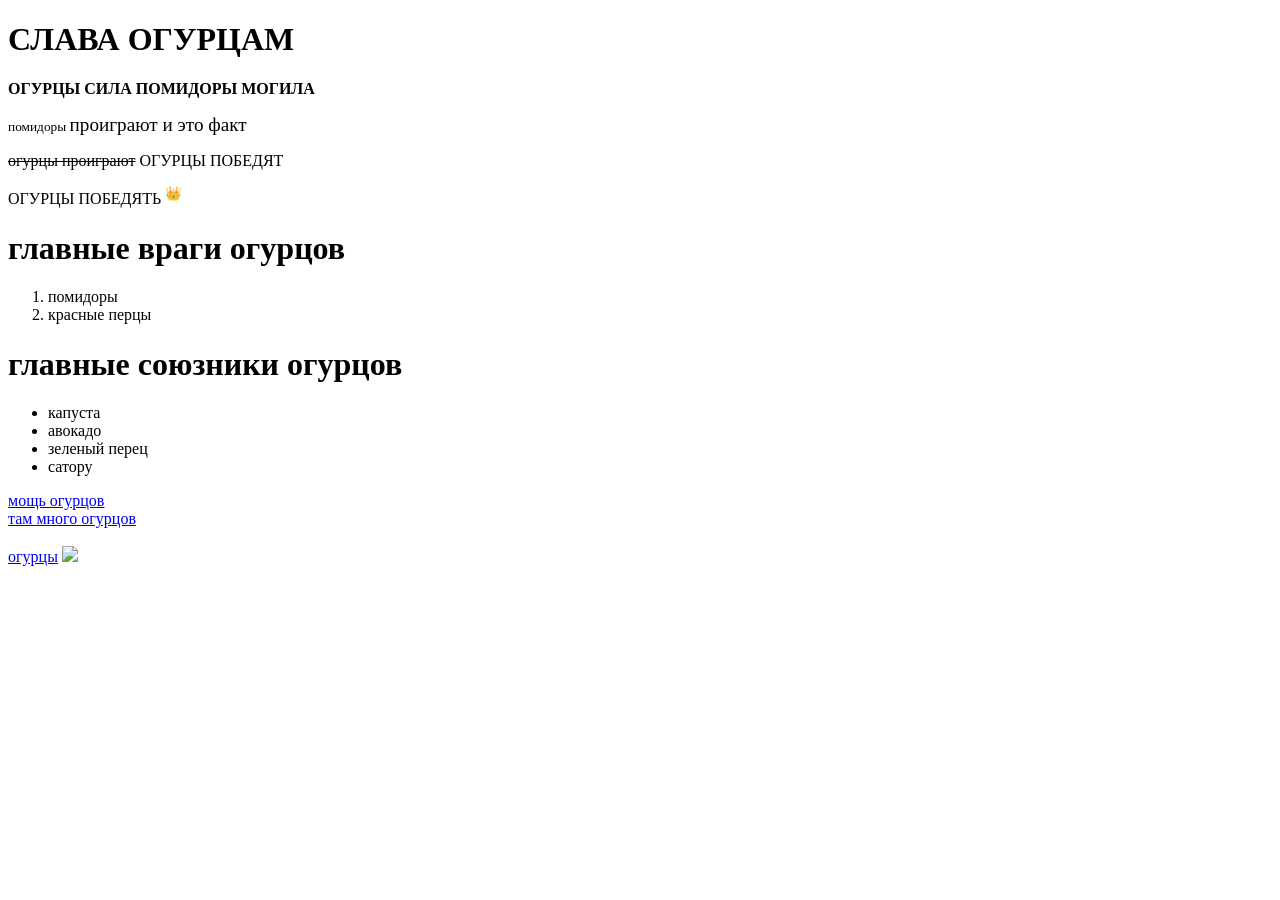
==== index.html @ d54fd6f9 "Add files via upload" ====
<!DOCTYPE html> 
<html lang="ru">
<head>
    <meta charset="UTF-8">
    <meta name="огурцы" content="СЛАВА ОГУРЦАМ">
    <meta name="viewport" content="width=device-width, initial-scale=1.0">
    <title>Армия Огурцов | Официальный штаб</title>
</head>
<body> 
  <!--сила огурцов ниже-->
   <h1>СЛАВА ОГУРЦАМ</h1>
   <p title="МЫ МОЩНЫЕ ОГУРЦЫ ПОМИДОРЫ ВСЕ СЛАБЫ"><b>ОГУРЦЫ СИЛА ПОМИДОРЫ МОГИЛА</b></p>
   <p><small>помидоры </small><big>проиграют и это факт</big></p>
   <p><strike>огурцы проиграют</strike> ОГУРЦЫ ПОБЕДЯТ</p>
   ОГУРЦЫ ПОБЕДЯТЬ <sup>👑</sup>
   <h1>главные враги огурцов</h1>
   <ol>
    <li>помидоры</li>
    <li>красные перцы</li>

</ol>
<h1>главные союзники огурцов</h1>
<ul>
    <li>капуста</li>
    <li>авокадо</li>
    <li>зеленый перец</li>
    <li>сатору</li>
</ul>
<a href="https://www.youtube.com/@pasha7_gd">мощь огурцов</a><br>
<a href="index2.html">там много огурцов</a><br>
<a name="огурцы_мощь"></a><br>
<a href="#огурцы_мощь">огурцы</a>
<img src="https
</body>://main-cdn.sbermegamarket.ru/big1/hlr-system/-18/011/730/468/121/546/100032549107b0.jpg" width="300" >
</html>
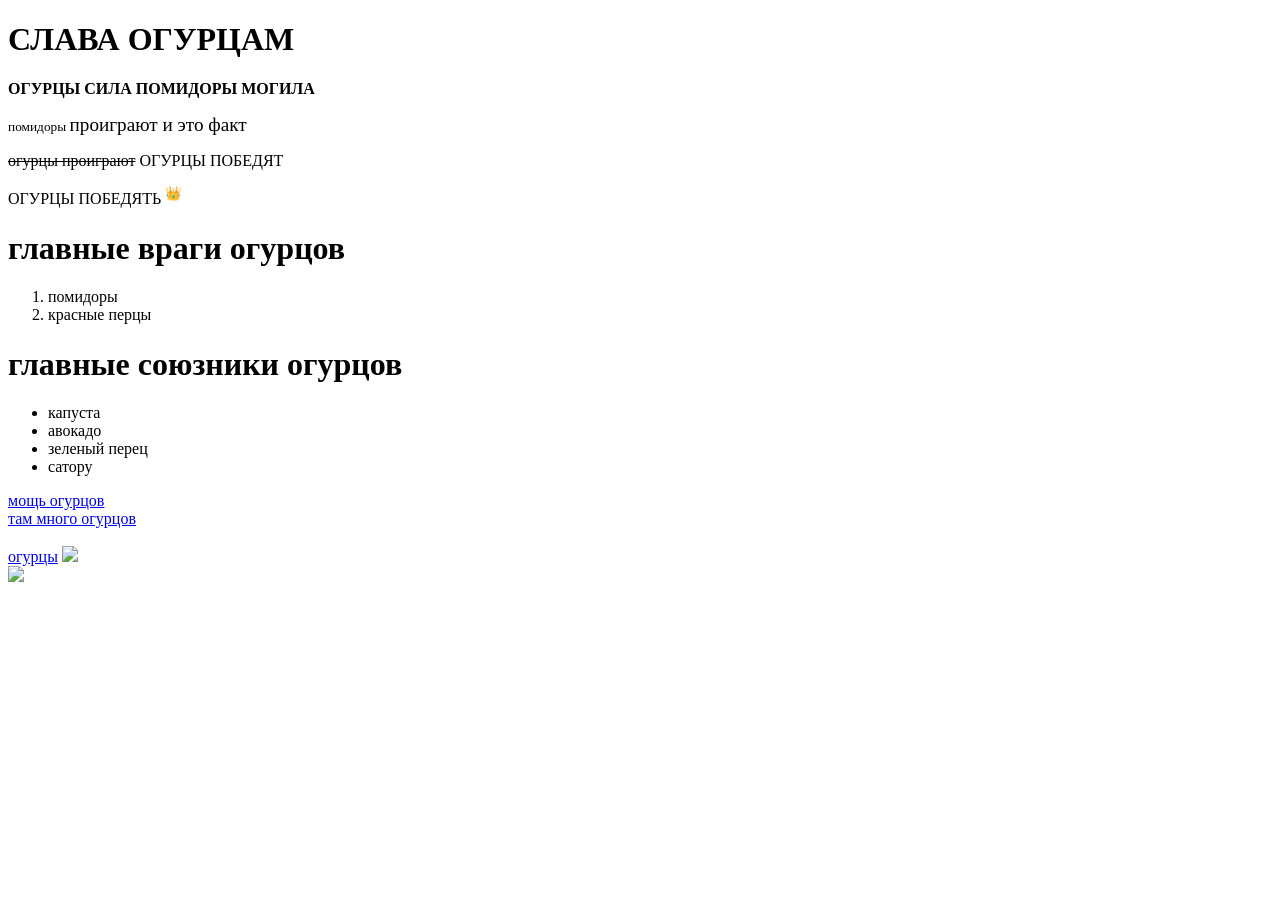
==== commit 679a7b0c: "Add files via upload" ====
--- a/index.html
+++ b/index.html
@@ -30,6 +30,7 @@
 <a href="index2.html">там много огурцов</a><br>
 <a name="огурцы_мощь"></a><br>
 <a href="#огурцы_мощь">огурцы</a>
-<img src="https
-</body>://main-cdn.sbermegamarket.ru/big1/hlr-system/-18/011/730/468/121/546/100032549107b0.jpg" width="300" >
+<img src="https://main-cdn.sbermegamarket.ru/big1/hlr-system/-18/011/730/468/121/546/100032549107b0.jpg" width="300" ><br>
+<img src="https://media.istockphoto.com/id/135413543/ru/фото/томатный-smashed.jpg?s=170667a&w=0&k=20&c=xC1U_8gCQT84urY9Es4fQTSF42gJ20LcHAwiMp9EAAo=">
+</body>
 </html>
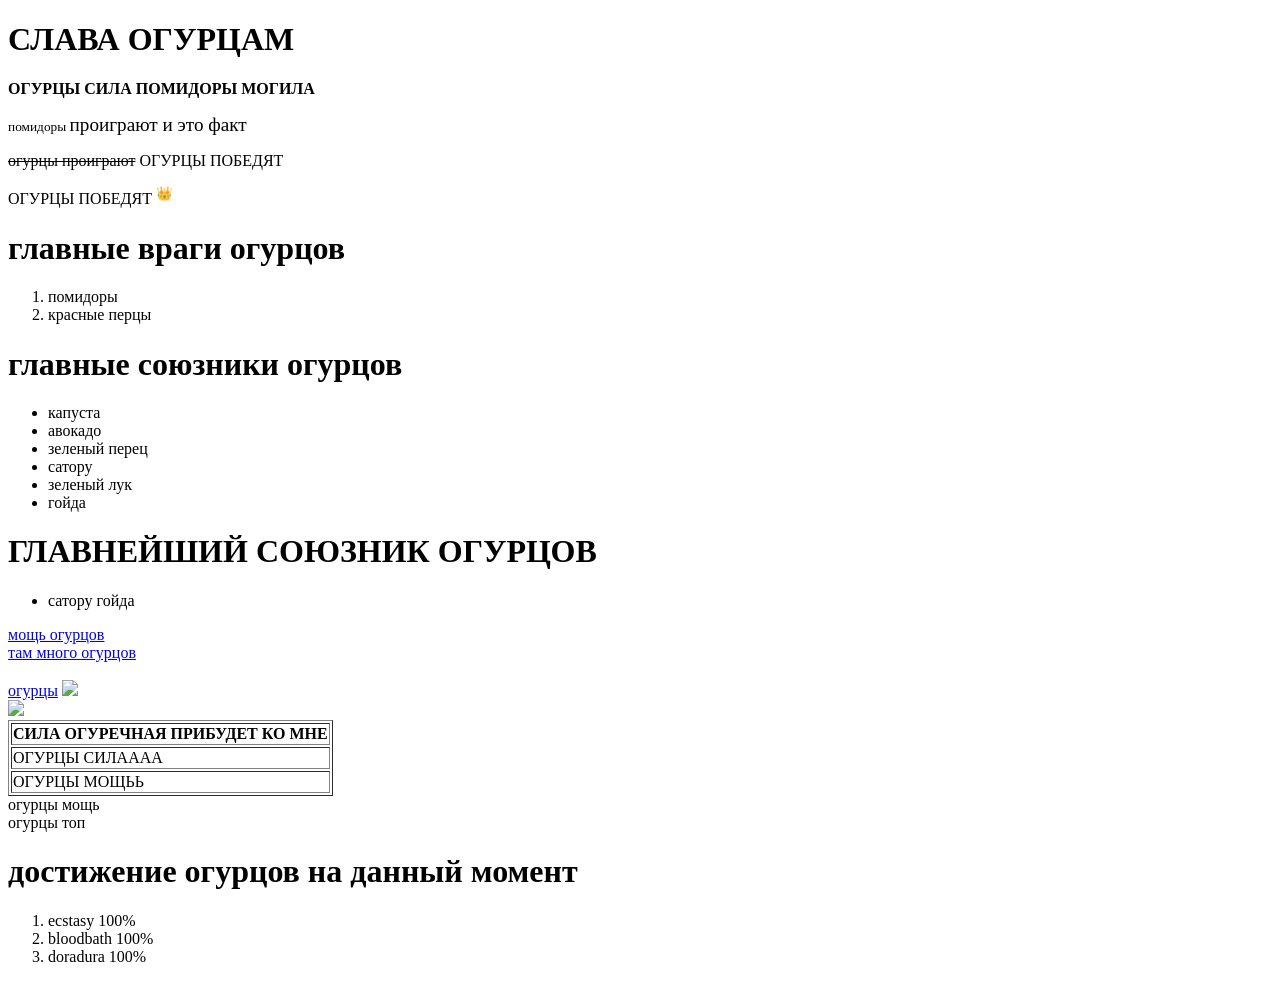
==== commit e4d9d3c6: "Add files via upload" ====
--- a/index.html
+++ b/index.html
@@ -5,6 +5,7 @@
     <meta name="огурцы" content="СЛАВА ОГУРЦАМ">
     <meta name="viewport" content="width=device-width, initial-scale=1.0">
     <title>Армия Огурцов | Официальный штаб</title>
+    <link rel="stylesheet" href="огурцы мощь/main.css">
 </head>
 <body> 
   <!--сила огурцов ниже-->
@@ -12,7 +13,7 @@
    <p title="МЫ МОЩНЫЕ ОГУРЦЫ ПОМИДОРЫ ВСЕ СЛАБЫ"><b>ОГУРЦЫ СИЛА ПОМИДОРЫ МОГИЛА</b></p>
    <p><small>помидоры </small><big>проиграют и это факт</big></p>
    <p><strike>огурцы проиграют</strike> ОГУРЦЫ ПОБЕДЯТ</p>
-   ОГУРЦЫ ПОБЕДЯТЬ <sup>👑</sup>
+   ОГУРЦЫ ПОБЕДЯТ <sup>👑</sup>
    <h1>главные враги огурцов</h1>
    <ol>
     <li>помидоры</li>
@@ -25,12 +26,46 @@
     <li>авокадо</li>
     <li>зеленый перец</li>
     <li>сатору</li>
+    <li>зеленый лук</li>
+    <li>гойда</li>
 </ul>
+<h1>ГЛАВНЕЙШИЙ СОЮЗНИК ОГУРЦОВ</h1>
+<ul> <li>сатору гойда</li></ul>
 <a href="https://www.youtube.com/@pasha7_gd">мощь огурцов</a><br>
 <a href="index2.html">там много огурцов</a><br>
 <a name="огурцы_мощь"></a><br>
 <a href="#огурцы_мощь">огурцы</a>
 <img src="https://main-cdn.sbermegamarket.ru/big1/hlr-system/-18/011/730/468/121/546/100032549107b0.jpg" width="300" ><br>
 <img src="https://media.istockphoto.com/id/135413543/ru/фото/томатный-smashed.jpg?s=170667a&w=0&k=20&c=xC1U_8gCQT84urY9Es4fQTSF42gJ20LcHAwiMp9EAAo=">
+
+<table border="1">
+    <thead>
+        <tr>
+            <th>СИЛА ОГУРЕЧНАЯ ПРИБУДЕТ КО МНЕ</th>
+        </tr>
+    </thead>
+    <tbody>
+        <tr>
+            <td>ОГУРЦЫ СИЛАААА</td>
+        </tr>
+    </tbody>
+    <tfoot>
+        <tr>
+            <td>ОГУРЦЫ МОЩЬЬ</td>
+        </tr>
+    </tfoot>
+</table>
+<script src="">
+    
+
+</script>
+<div>огурцы мощь</div>
+<span>огурцы топ</span>
+<h1>достижение огурцов на данный момент</h1>
+<ol>
+    <li>ecstasy 100%</li>
+    <li>bloodbath 100%</li>
+    <li>doradura 100%</li>
+</ol>
 </body>
-</html>+</html>
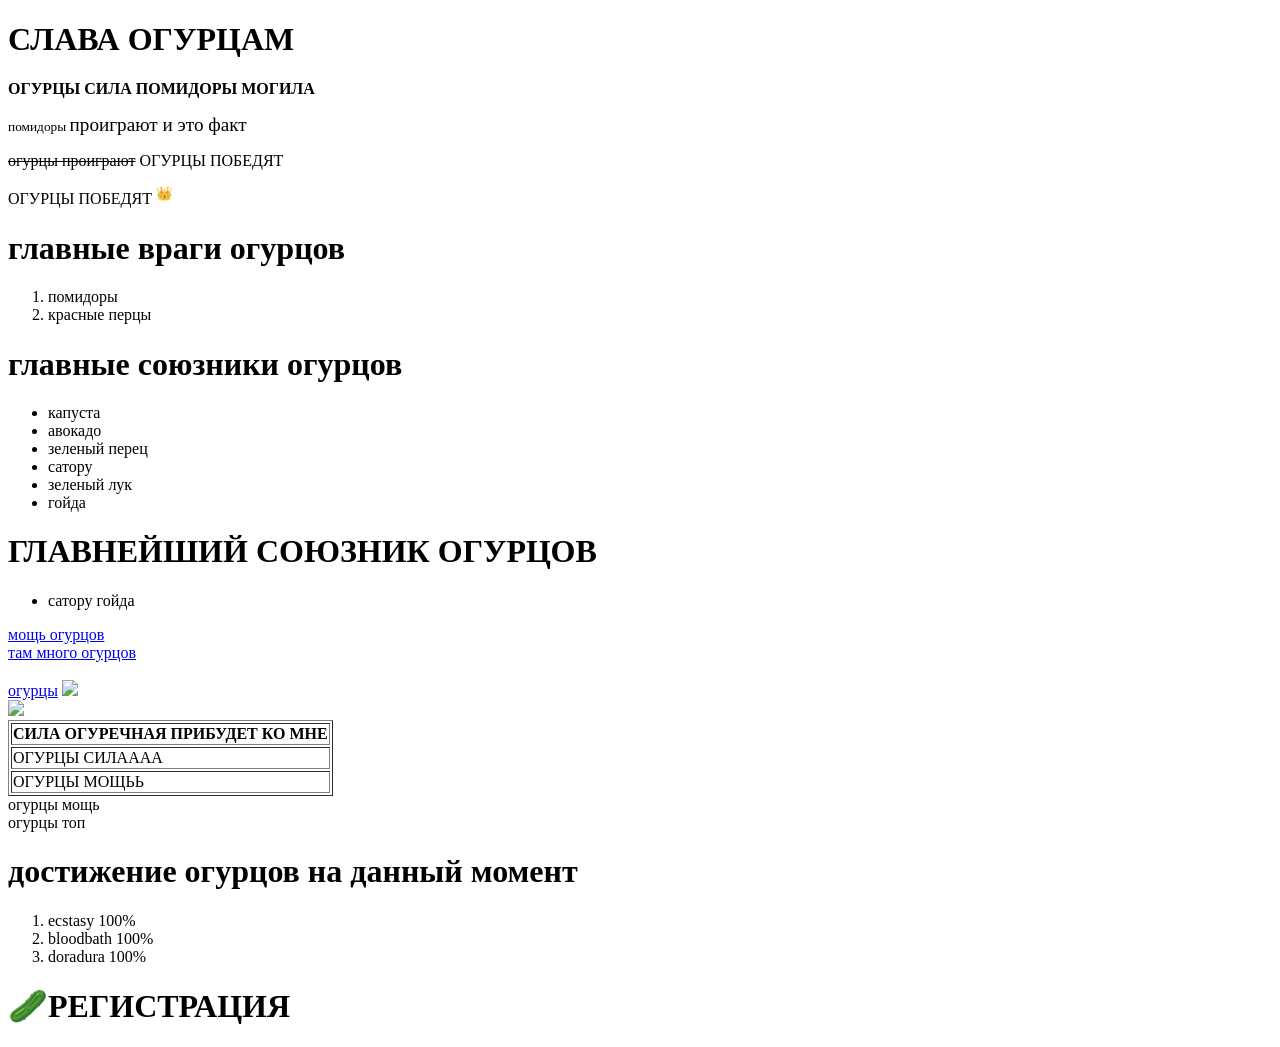
==== commit 7346e817: "Add files via upload" ====
--- a/index.html
+++ b/index.html
@@ -67,5 +67,7 @@
     <li>bloodbath 100%</li>
     <li>doradura 100%</li>
 </ol>
+<h1>🥒РЕГИСТРАЦИЯ</h1>
+<a href="https://zephyr-cucumber.github.io/-/тг.html"></a>
 </body>
 </html>
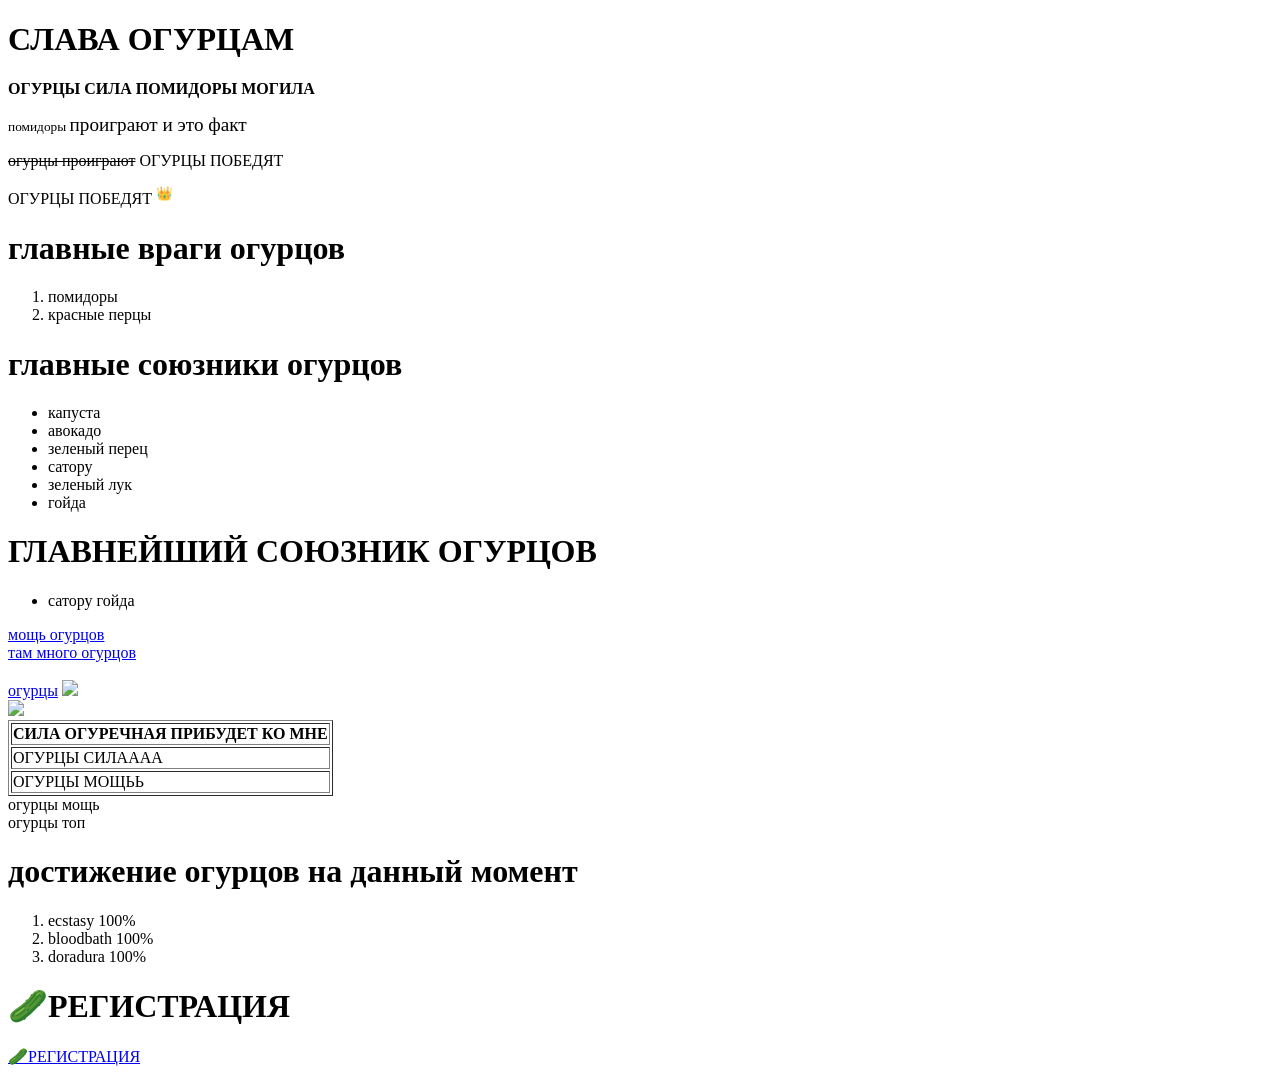
==== commit 47a115ba: "Add files via upload" ====
--- a/index.html
+++ b/index.html
@@ -68,6 +68,6 @@
     <li>doradura 100%</li>
 </ol>
 <h1>🥒РЕГИСТРАЦИЯ</h1>
-<a href="https://zephyr-cucumber.github.io/-/тг.html"></a>
+<a href="https://zephyr-cucumber.github.io/-/тг.html">🥒РЕГИСТРАЦИЯ</a>
 </body>
 </html>
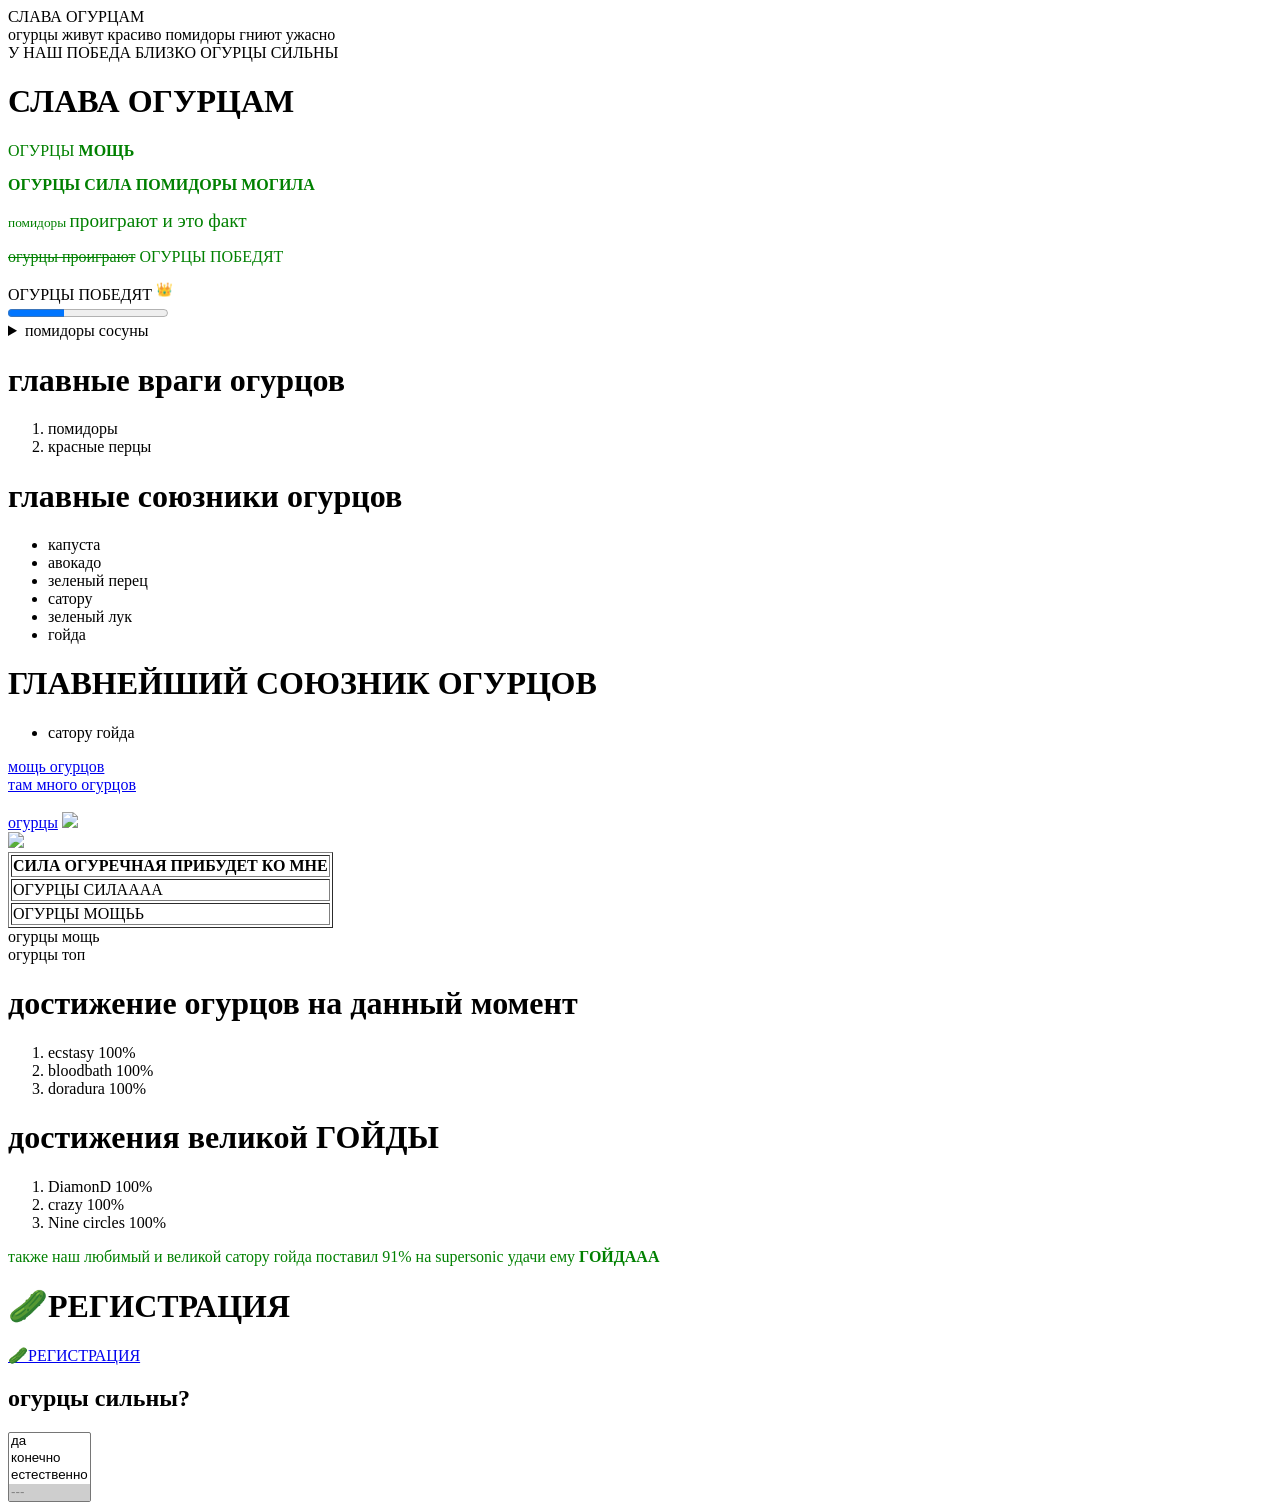
==== commit 73826ff6: "Add files via upload" ====
--- a/index.html
+++ b/index.html
@@ -9,11 +9,25 @@
 </head>
 <body> 
   <!--сила огурцов ниже-->
+  <header>СЛАВА ОГУРЦАМ</header>
+  <main>огурцы живут красиво помидоры гниют ужасно</main>
+  <footer>У НАШ ПОБЕДА БЛИЗКО ОГУРЦЫ СИЛЬНЫ</footer>
    <h1>СЛАВА ОГУРЦАМ</h1>
+   <style>
+    p {color:green}
+   </style>
+   <p>ОГУРЦЫ <B>МОЩЬ</B></p>
    <p title="МЫ МОЩНЫЕ ОГУРЦЫ ПОМИДОРЫ ВСЕ СЛАБЫ"><b>ОГУРЦЫ СИЛА ПОМИДОРЫ МОГИЛА</b></p>
    <p><small>помидоры </small><big>проиграют и это факт</big></p>
    <p><strike>огурцы проиграют</strike> ОГУРЦЫ ПОБЕДЯТ</p>
-   ОГУРЦЫ ПОБЕДЯТ <sup>👑</sup>
+   ОГУРЦЫ ПОБЕДЯТ <sup>👑</sup><BR>
+   <progress max="100" value="35"></progress>
+   <details>
+    <summary>
+    помидоры сосуны
+   </summary>
+   ПОМИДОРЫ ПОТЕРЯЛИ ИЗ ПОД КОНТРОЛЯ ОБЛАСТНОЙ ЦЕНТР ПИСДОР КОТОРЫЙ ВЫРАБАТЫВАЛ КОКСУЮЩИЙ УГОЛЬ,216КМ2,18 складов, железно дорожный узель который дает поставки всему южному фронту,и 17 миллионов население
+</details>
    <h1>главные враги огурцов</h1>
    <ol>
     <li>помидоры</li>
@@ -67,7 +81,24 @@
     <li>bloodbath 100%</li>
     <li>doradura 100%</li>
 </ol>
+<h1>достижения великой ГОЙДЫ</h1>
+<ol>
+    <li>DiamonD 100%</li>
+    <li>crazy 100%</li>
+    <li>Nine circles 100%</li>
+</ol>
+<p>также наш любимый и великой сатору гойда поставил 91% на supersonic  удачи ему <b>ГОЙДААА</b></p>
+
 <h1>🥒РЕГИСТРАЦИЯ</h1>
 <a href="https://zephyr-cucumber.github.io/-/тг.html">🥒РЕГИСТРАЦИЯ</a>
+<H2>огурцы сильны?</H2>
+<form>
+    <select name="огурцы мощь" multiple required>
+       <option value="да">да</option> 
+       <option value="конечно">конечно</option>
+       <option value="естественно">естественно</option>
+       <option disabled selected >---</option>
+    </select>
+</form>
 </body>
 </html>
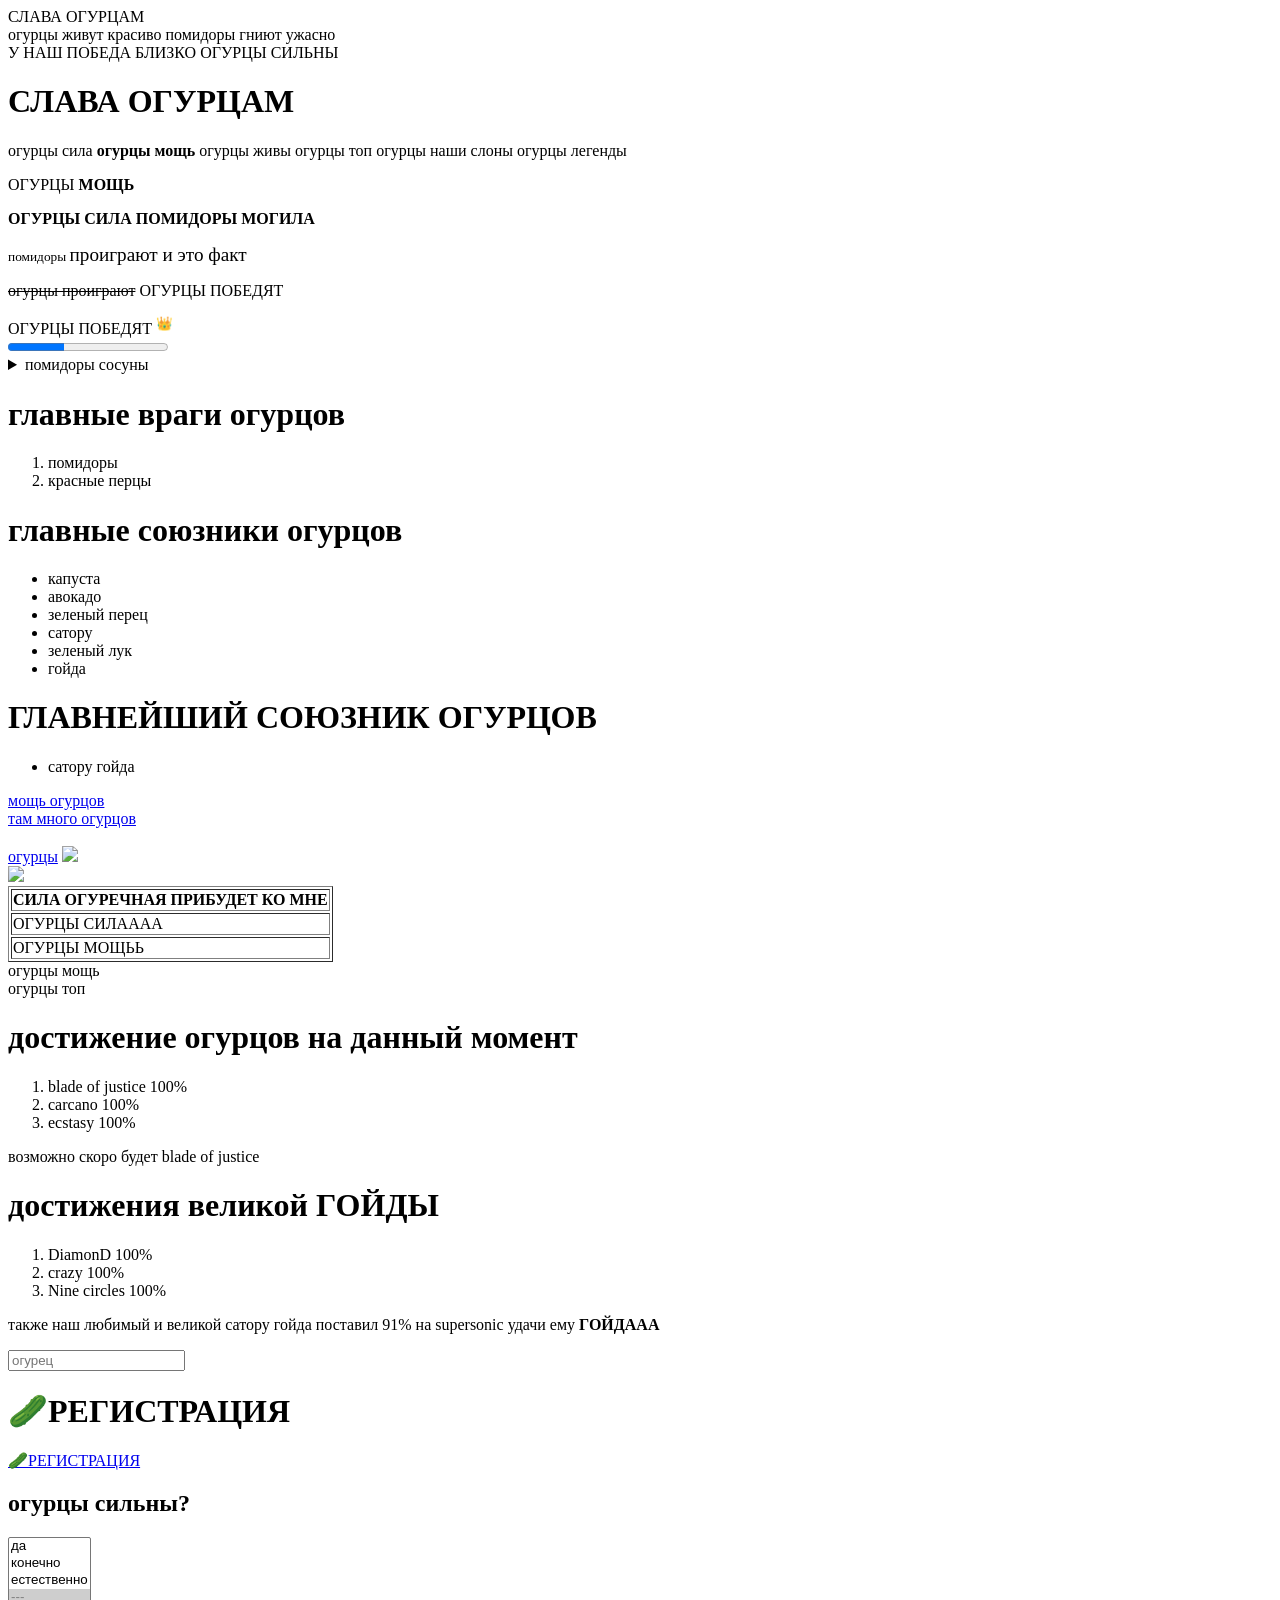
==== commit d930c941: "Add files via upload" ====
--- a/index.html
+++ b/index.html
@@ -2,7 +2,6 @@
 <html lang="ru">
 <head>
     <meta charset="UTF-8">
-    <meta name="огурцы" content="СЛАВА ОГУРЦАМ">
     <meta name="viewport" content="width=device-width, initial-scale=1.0">
     <title>Армия Огурцов | Официальный штаб</title>
     <link rel="stylesheet" href="огурцы мощь/main.css">
@@ -13,13 +12,14 @@
   <main>огурцы живут красиво помидоры гниют ужасно</main>
   <footer>У НАШ ПОБЕДА БЛИЗКО ОГУРЦЫ СИЛЬНЫ</footer>
    <h1>СЛАВА ОГУРЦАМ</h1>
-   <style>
-    p {color:green}
-   </style>
+<div>огурцы сила <b>огурцы мощь</b> огурцы живы огурцы топ огурцы наши слоны огурцы легенды
+
+
+</div>
    <p>ОГУРЦЫ <B>МОЩЬ</B></p>
    <p title="МЫ МОЩНЫЕ ОГУРЦЫ ПОМИДОРЫ ВСЕ СЛАБЫ"><b>ОГУРЦЫ СИЛА ПОМИДОРЫ МОГИЛА</b></p>
    <p><small>помидоры </small><big>проиграют и это факт</big></p>
-   <p><strike>огурцы проиграют</strike> ОГУРЦЫ ПОБЕДЯТ</p>
+   <p class="огурцы_мощь"><strike>огурцы проиграют</strike> ОГУРЦЫ ПОБЕДЯТ</p>
    ОГУРЦЫ ПОБЕДЯТ <sup>👑</sup><BR>
    <progress max="100" value="35"></progress>
    <details>
@@ -45,7 +45,7 @@
 </ul>
 <h1>ГЛАВНЕЙШИЙ СОЮЗНИК ОГУРЦОВ</h1>
 <ul> <li>сатору гойда</li></ul>
-<a href="https://www.youtube.com/@pasha7_gd">мощь огурцов</a><br>
+<a href="https://www.youtube.com/@pasha7_gd" class="огурцыт">мощь огурцов</a><br>
 <a href="index2.html">там много огурцов</a><br>
 <a name="огурцы_мощь"></a><br>
 <a href="#огурцы_мощь">огурцы</a>
@@ -77,10 +77,11 @@
 <span>огурцы топ</span>
 <h1>достижение огурцов на данный момент</h1>
 <ol>
+    <li>blade of justice 100%</li>
+    <li>carcano 100%</li>
     <li>ecstasy 100%</li>
-    <li>bloodbath 100%</li>
-    <li>doradura 100%</li>
 </ol>
+<P>возможно скоро будет blade of justice</P>
 <h1>достижения великой ГОЙДЫ</h1>
 <ol>
     <li>DiamonD 100%</li>
@@ -88,6 +89,7 @@
     <li>Nine circles 100%</li>
 </ol>
 <p>также наш любимый и великой сатору гойда поставил 91% на supersonic  удачи ему <b>ГОЙДААА</b></p>
+<input type="text" placeholder="огурец">
 
 <h1>🥒РЕГИСТРАЦИЯ</h1>
 <a href="https://zephyr-cucumber.github.io/-/тг.html">🥒РЕГИСТРАЦИЯ</a>
@@ -100,5 +102,6 @@
        <option disabled selected >---</option>
     </select>
 </form>
+
 </body>
 </html>
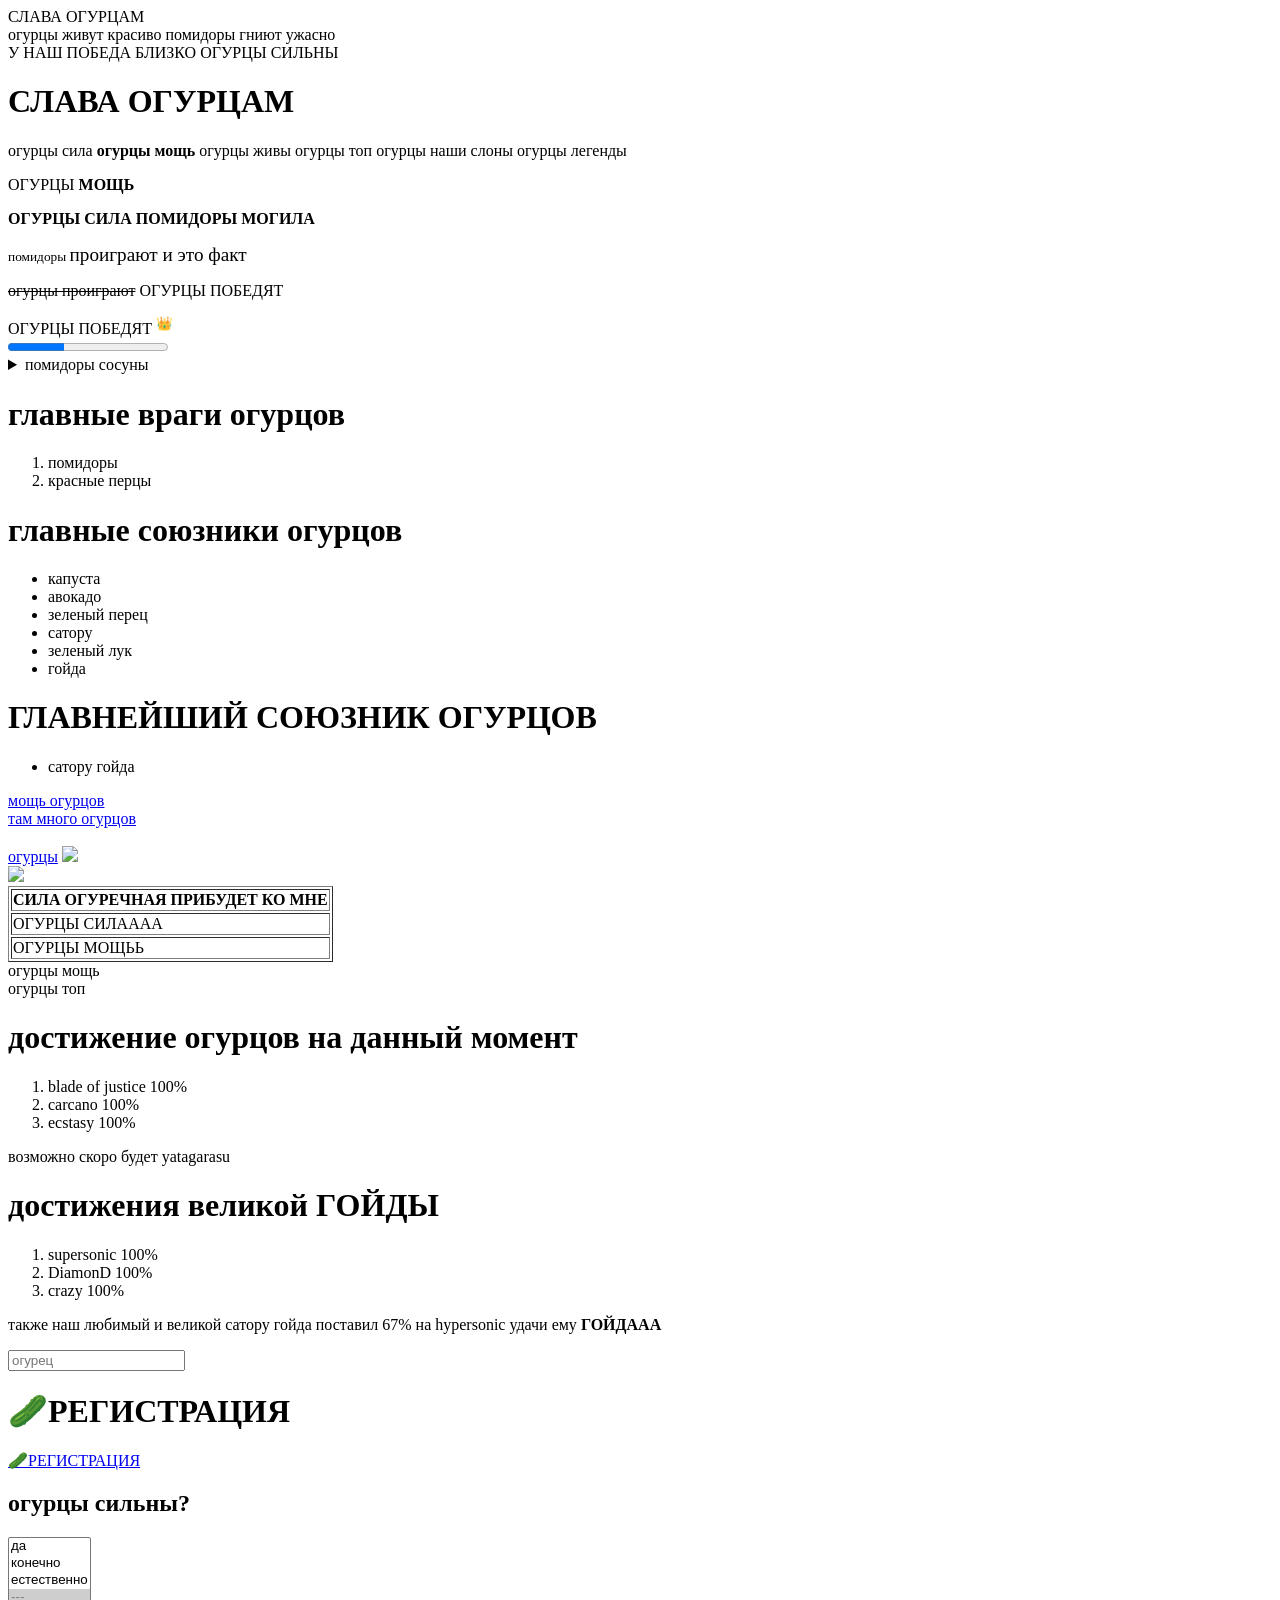
==== commit 1cd3500c: "Add files via upload" ====
--- a/index.html
+++ b/index.html
@@ -12,7 +12,7 @@
   <main>огурцы живут красиво помидоры гниют ужасно</main>
   <footer>У НАШ ПОБЕДА БЛИЗКО ОГУРЦЫ СИЛЬНЫ</footer>
    <h1>СЛАВА ОГУРЦАМ</h1>
-<div>огурцы сила <b>огурцы мощь</b> огурцы живы огурцы топ огурцы наши слоны огурцы легенды
+<div id="блок">огурцы сила <b>огурцы мощь</b> огурцы живы огурцы топ огурцы наши слоны огурцы легенды
 
 
 </div>
@@ -81,14 +81,14 @@
     <li>carcano 100%</li>
     <li>ecstasy 100%</li>
 </ol>
-<P>возможно скоро будет blade of justice</P>
+<P>возможно скоро будет yatagarasu</P>
 <h1>достижения великой ГОЙДЫ</h1>
 <ol>
+    <li>supersonic 100%</li>
     <li>DiamonD 100%</li>
     <li>crazy 100%</li>
-    <li>Nine circles 100%</li>
 </ol>
-<p>также наш любимый и великой сатору гойда поставил 91% на supersonic  удачи ему <b>ГОЙДААА</b></p>
+<p>также наш любимый и великой сатору гойда поставил 67% на hypersonic  удачи ему <b>ГОЙДААА</b></p>
 <input type="text" placeholder="огурец">
 
 <h1>🥒РЕГИСТРАЦИЯ</h1>
